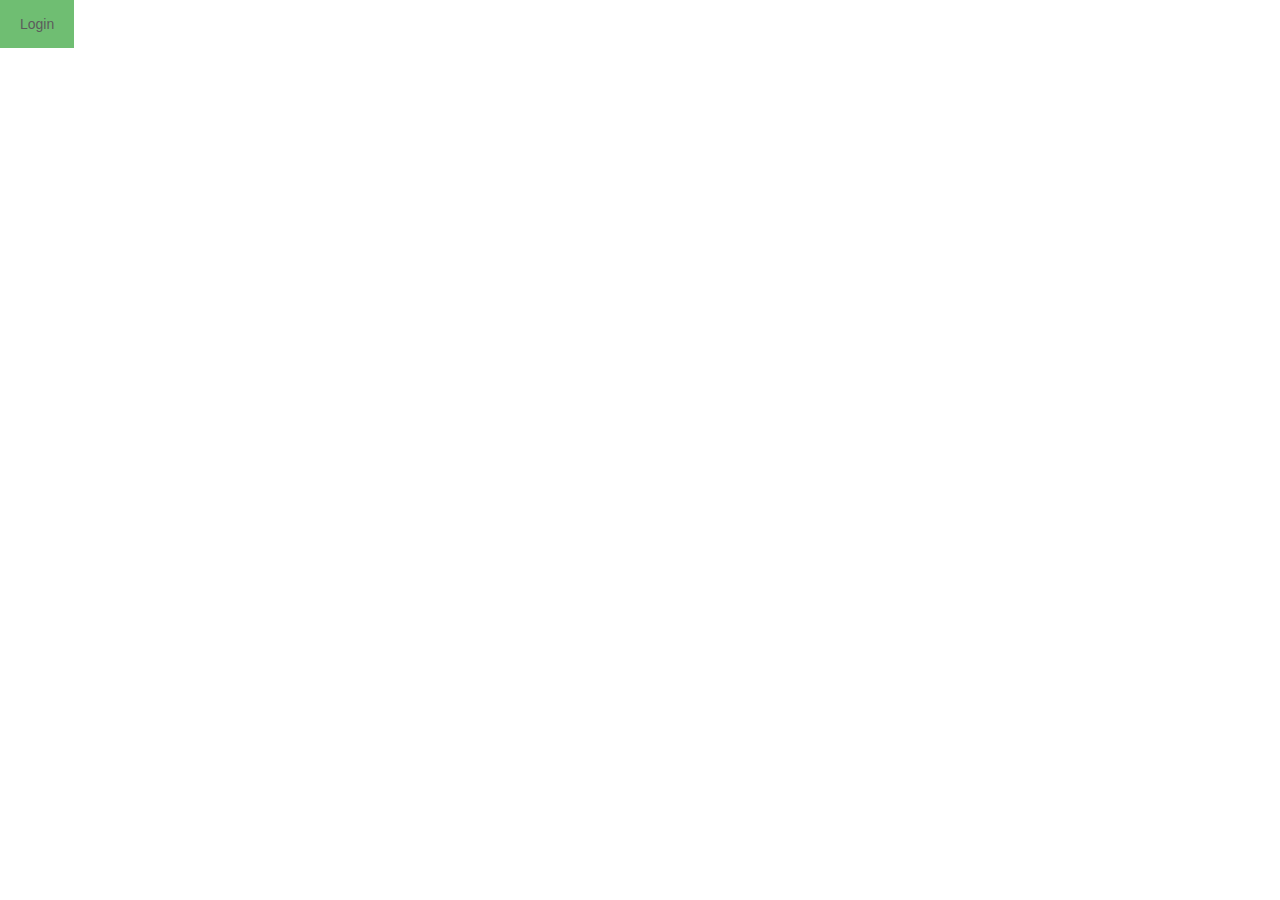
==== website/html/index.html @ 24d2bd35 "Merge branch 'backend' of https://github.com/ealhomsi/PartyBNB into backend" ====
<!DOCTYPE html>
<html>
    <head>
        <link rel="stylesheet" type="text/css" href="../css/index.css">
        <link rel="stylesheet" href="https://maxcdn.bootstrapcdn.com/bootstrap/3.3.7/css/bootstrap.min.css"
        integrity="sha384-BVYiiSIFeK1dGmJRAkycuHAHRg32OmUcww7on3RYdg4Va+PmSTsz/K68vbdEjh4u" crossorigin="anonymous">
        <meta name="viewport" content="width=device-width, initial-scale=1">
        <title> Welcome to PartyBNB! </title>
    </head>
    <body background="http://globalmedicalco.com/photos/globalmedicalco/19/90221.jpg">
       <!-- <div class="nav-bar colored-bar">
            <a href="index.html" class="nav-item nav-button mobile-element">Home</a>
            <a href="events.html" class="nav-item nav-button mobile-element">Events</a>
        </div>-->
        <button onclick="document.getElementById('id01').style.display='block'" style="width:auto;">Login</button>
        <div id="id01" class="modal">      
            <form class="modal-content animate" action="/action_page.php">
                <div class="imgcontainer">
                    <span onclick="document.getElementById('id01').style.display='none'" class="close" title="Close Modal">&times;</span>
                    <img src="Logo.png" alt="PartyBNB" class="avatar">
                </div>
                <div class="container">
                    <label><i>Username</i></label>
                    <input type="text" placeholder="Username" name="uname" required>
                    <label><i>Password</i></label>
                    <input type="password" placeholder="********" name="pword" required>
                    <button type="submit">Login</button>
                    <!--<label>
                        <input type="checkbox" checked="checked"> Remember me
                    </label>-->
                </div>
            
                <div class="container" style="background-color:#f1f1f1">
                    <button type="button" onclick="document.getElementById('id01').style.display='none'" class="cancelbtn">
                        <b>Cancel</b>
                    </button>
                </div>
            </form>
        </div>
            
        <script>
            var modal = document.getElementById('id01');
            window.onclick = function(event) {
                if (event.target == modal) {
                    modal.style.display = "none";
                }
            }
        </script>
    </body>
</html>
---- website/css/index.css ----
input[type=text], input[type=password]{
    width: 100%;
    padding: 12px 20px;
    margin: 8px 0;
    display: inline-block;
    border: 1px solid #ccc;
    box-sizing: border-box;
}

button{
    background-color: #4caf50;
    color: white;
    padding: 14px 20px;
    margin: 8px 0;
    border: none;
    cursor: pointer;
    width: 100%;
}

button:hover{
    opacity: 0.8;
}

.cancelbtn{
    width: auto;
    padding: 10px 8px;
    background-color: #f44336;
}

.imgcontainer{
    text-align: center;
    margin: 24px 0 12px 0;
    position: relative;
}

img.avatar{
    width: 40%;
    border-radius: 50%;
}

.container{
    padding: 16px;
}

span.psw{
    float: right;
    padding-top: 16px;
}

.modal{
    display: none;
    position: fixed;
    z-index: 1;
    left: 0;
    top: 0;
    width: 100%;
    height: 100%;
    overflow: auto;
    background-color: #000000;
    background-color: #00000034;
    padding-top: 60px;
}

.modal-content{
    background-color: #e6e1e1;
    margin: 5% auto 15% auto;
    border: 1px solid #888888;
    width: 80%;
}

.close{
    position: absolute;
    right: 25px;
    top: 0;
    color: #692424;
    font-size: 35px;
    font-weight: bold;
}

.close:hover, .close:focus{
    cursor: #ff0000;
    cursor: pointer;
}

.animate {
    -webkit-animation: animatezoom 0.6s;
    animation: animatezoom 0.6s;
}

.nav-bar{
    width:100%;
    overflow:hidden
}

.nav-item{
    padding:8px 16px;
    float:left;
    width:auto;
    border:none;
    outline:none;
    display:block;
}

.nav-button{
    white-space:normal;
}

.mobile-element{
    text-align:center;
}

.colored-bar{
    color:#fff!important;
    background-color:#e6e1e1!important;
}

@-webkit-keyframes animatezoom{
    from {-webkit-transform: scale(0)}
    to {-webkit-transform: scale(1)}
}

@keyframes animatezoom{
    from {transform: scale(0)}
    to {transform: scale(1)}
}

@media screen and (max-width: 300px){
    scan.psw{
        display: block;
        float: none;
    }
    .cancelbtn{
        width: 100%
    }
}
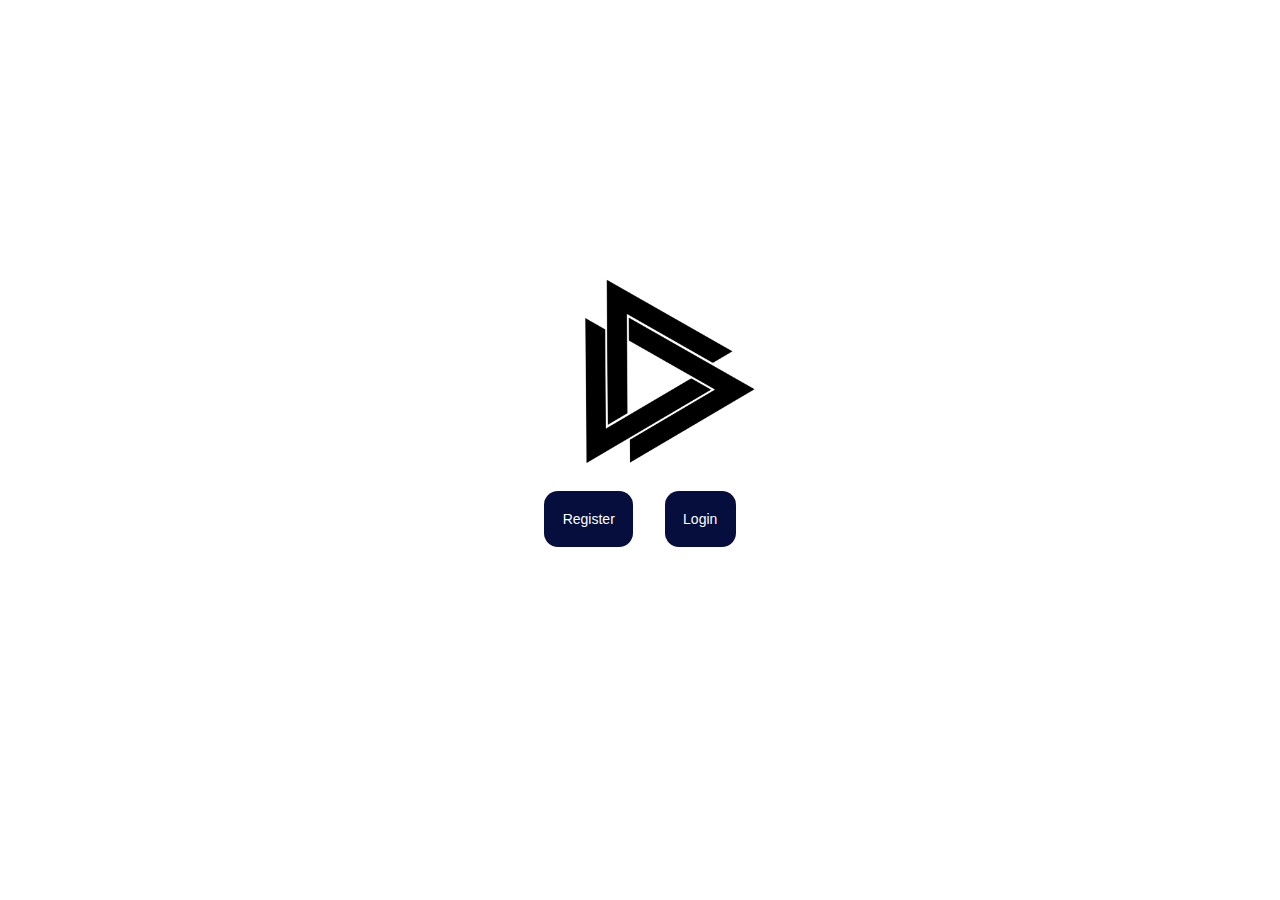
==== commit b8088c39: "frontPageWorking" ====
--- a/website/html/index.html
+++ b/website/html/index.html
@@ -1,50 +1,114 @@
 <!DOCTYPE html>
 <html>
     <head>
+        <link rel="stylesheet" href="https://maxcdn.bootstrapcdn.com/bootstrap/3.3.7/css/bootstrap.min.css" integrity="sha384-BVYiiSIFeK1dGmJRAkycuHAHRg32OmUcww7on3RYdg4Va+PmSTsz/K68vbdEjh4u" crossorigin="anonymous">
+
         <link rel="stylesheet" type="text/css" href="../css/index.css">
-        <link rel="stylesheet" href="https://maxcdn.bootstrapcdn.com/bootstrap/3.3.7/css/bootstrap.min.css"
-        integrity="sha384-BVYiiSIFeK1dGmJRAkycuHAHRg32OmUcww7on3RYdg4Va+PmSTsz/K68vbdEjh4u" crossorigin="anonymous">
         <meta name="viewport" content="width=device-width, initial-scale=1">
         <title> Welcome to PartyBNB! </title>
     </head>
-    <body background="http://globalmedicalco.com/photos/globalmedicalco/19/90221.jpg">
-       <!-- <div class="nav-bar colored-bar">
-            <a href="index.html" class="nav-item nav-button mobile-element">Home</a>
-            <a href="events.html" class="nav-item nav-button mobile-element">Events</a>
-        </div>-->
-        <button onclick="document.getElementById('id01').style.display='block'" style="width:auto;">Login</button>
-        <div id="id01" class="modal">      
-            <form class="modal-content animate" action="/action_page.php">
-                <div class="imgcontainer">
-                    <span onclick="document.getElementById('id01').style.display='none'" class="close" title="Close Modal">&times;</span>
-                    <img src="Logo.png" alt="PartyBNB" class="avatar">
-                </div>
-                <div class="container">
-                    <label><i>Username</i></label>
-                    <input type="text" placeholder="Username" name="uname" required>
-                    <label><i>Password</i></label>
-                    <input type="password" placeholder="********" name="pword" required>
-                    <button type="submit">Login</button>
-                    <!--<label>
-                        <input type="checkbox" checked="checked"> Remember me
-                    </label>-->
-                </div>
+    <body>
+
+        <div class="container" id="body-background">
+            <div id="title">
+                <h1> Party BNB </h1>
+                <h3> The heart of the party </h3>
+                <img src="../images/logo.png" alt="PartyBNB" id="mainLogo">
+
+                <br>
+            </div>
+
+            <button class="mainButton" onclick="document.getElementById('id01').style.display='block'" style="padding:1.3em; width:auto; margin:1em;">Register</button>
+            <div id="id01" class="modal">      
+                <form class="modal-content animate" method="post" action="http://c7b67d7a.ngrok.io/participants">
+                    <div class="imgcontainer">
+                        <span onclick="document.getElementById('id01').style.display='none'" class="close" title="Close Modal">&times;</span>
+                        <img src="../images/logo.png" alt="PartyBNB" class="avatar">
+                    </div>
+                    <div class="container">
+                        <label><i>Name</i></label>
+                        <br>
+                        <input type="text" placeholder="Name" name="name" required>
+                        <br>
+                        <label><i>Username</i></label>
+                        <br>
+                        <input type="text" placeholder="UserName" name="username" required>
+                        <br>
+                        <label><i>Password</i></label>
+                        <br>
+                        <input type="password" placeholder="********" name="password" required>
+                        <br>
+                        <br>
+
+                        <!-- location hidden -->
+                        <input type="hidden" name="lon" value="33.3" >
+                        <input type="hidden" name="lat" value="32.2" >
+
+                        <button type="submit">Register</button>
+                        <!--<label>
+                            <input type="checkbox" checked="checked"> Remember me
+                        </label>-->
+                    </div>
+                
+                        <button type="button" onclick="document.getElementById('id01').style.display='none'" class="cancelbtn">
+                            <b>Cancel</b>
+                        </button>
+                        <br>
+                        <br>
+
+                </form>
+            </div>
             
-                <div class="container" style="background-color:#f1f1f1">
-                    <button type="button" onclick="document.getElementById('id01').style.display='none'" class="cancelbtn">
-                        <b>Cancel</b>
-                    </button>
-                </div>
-            </form>
+
+            <button onclick="document.getElementById('id02').style.display='block'" style="padding:1.3em; width:auto; margin:1em;">Login</button>
+            <div id="id02" class="modal">      
+                <form class="modal-content animate" method="post" action="http://c7b67d7a.ngrok.io/participants/login">
+                    <div class="imgcontainer">
+                        <span onclick="document.getElementById('id02').style.display='none'" class="close" title="Close Modal">&times;</span>
+                        <img src="../images/logo.png" alt="PartyBNB" class="avatar">
+                    </div>
+                    <div class="container">
+                        <label><i>Username</i></label>
+                        <br>
+                        <input type="text" placeholder="UserName" name="username" required>
+                        <br>
+                        <label><i>Password</i></label>
+                        <br>
+                        <input type="password" placeholder="********" name="password" required>
+                        <br>
+                        <br>
+
+                        <!-- location hidden -->
+                        <input type="hidden" name="lon" value="33.3" >
+                        <input type="hidden" name="lat" value="32.2" >
+
+                        <button type="submit">Register</button>
+                        <!--<label>
+                            <input type="checkbox" checked="checked"> Remember me
+                        </label>-->
+                    </div>
+                
+                        <button type="button" onclick="document.getElementById('id02').style.display='none'" class="cancelbtn">
+                            <b>Cancel</b>
+                        </button>
+                        <br>
+                        <br>
+
+                </form>
+            </div>
+                
+            <script>
+                var modal = document.getElementById('id01');
+                var modal2 = document.getElementById('id02');
+                window.onclick = function(event) {
+                    if (event.target == modal) {
+                        modal.style.display = "none";
+                    }else if(event.target == modal2) {
+                        modal2.style.display = "none";
+                    }
+                } 
+
+            </script>
         </div>
-            
-        <script>
-            var modal = document.getElementById('id01');
-            window.onclick = function(event) {
-                if (event.target == modal) {
-                    modal.style.display = "none";
-                }
-            }
-        </script>
     </body>
 </html>--- a/website/css/index.css
+++ b/website/css/index.css
@@ -1,45 +1,79 @@
+body{
+    background-image: url("http://globalmedicalco.com/photos/globalmedicalco/19/90221.jpg");
+    background-size: cover;
+}
+
+#title {
+    text-align: center;
+    position: center;
+    color:white;
+}
+
+#title h1 {
+    font-size: 10em;
+}
+#title h3 {
+    font-size: 3em;
+}
 input[type=text], input[type=password]{
-    width: 100%;
+    clear:both;
     padding: 12px 20px;
     margin: 8px 0;
     display: inline-block;
+    border-radius: 1em;
     border: 1px solid #ccc;
     box-sizing: border-box;
 }
 
+
 button{
-    background-color: #4caf50;
+    background-color: #060E3D;
     color: white;
     padding: 14px 20px;
     margin: 8px 0;
     border: none;
     cursor: pointer;
-    width: 100%;
+    display:block;
+    margin:auto;
+    border-radius: 1em;
+    display:inline-block;
+
 }
 
 button:hover{
     opacity: 0.8;
 }
 
+#mainLogo {
+    width:30%;
+    margin-left:4.3em;
+}
+
 .cancelbtn{
     width: auto;
     padding: 10px 8px;
-    background-color: #f44336;
+    background-color: #AC3933;
 }
 
 .imgcontainer{
     text-align: center;
     margin: 24px 0 12px 0;
+    width:100%;
+    text-align:center;
     position: relative;
 }
 
+
+
 img.avatar{
-    width: 40%;
+    width: 30%;
     border-radius: 50%;
 }
 
 .container{
     padding: 16px;
+    text-align:center;
+    width:100%;
 }
 
 span.psw{
@@ -50,6 +84,7 @@
 .modal{
     display: none;
     position: fixed;
+    text-align:center;
     z-index: 1;
     left: 0;
     top: 0;
@@ -65,7 +100,9 @@
     background-color: #e6e1e1;
     margin: 5% auto 15% auto;
     border: 1px solid #888888;
-    width: 80%;
+    text-align:center;
+    padding:auto auto;
+    width: 30%;
 }
 
 .close{
@@ -130,6 +167,6 @@
         float: none;
     }
     .cancelbtn{
-        width: 100%
     }
-}+}
+
